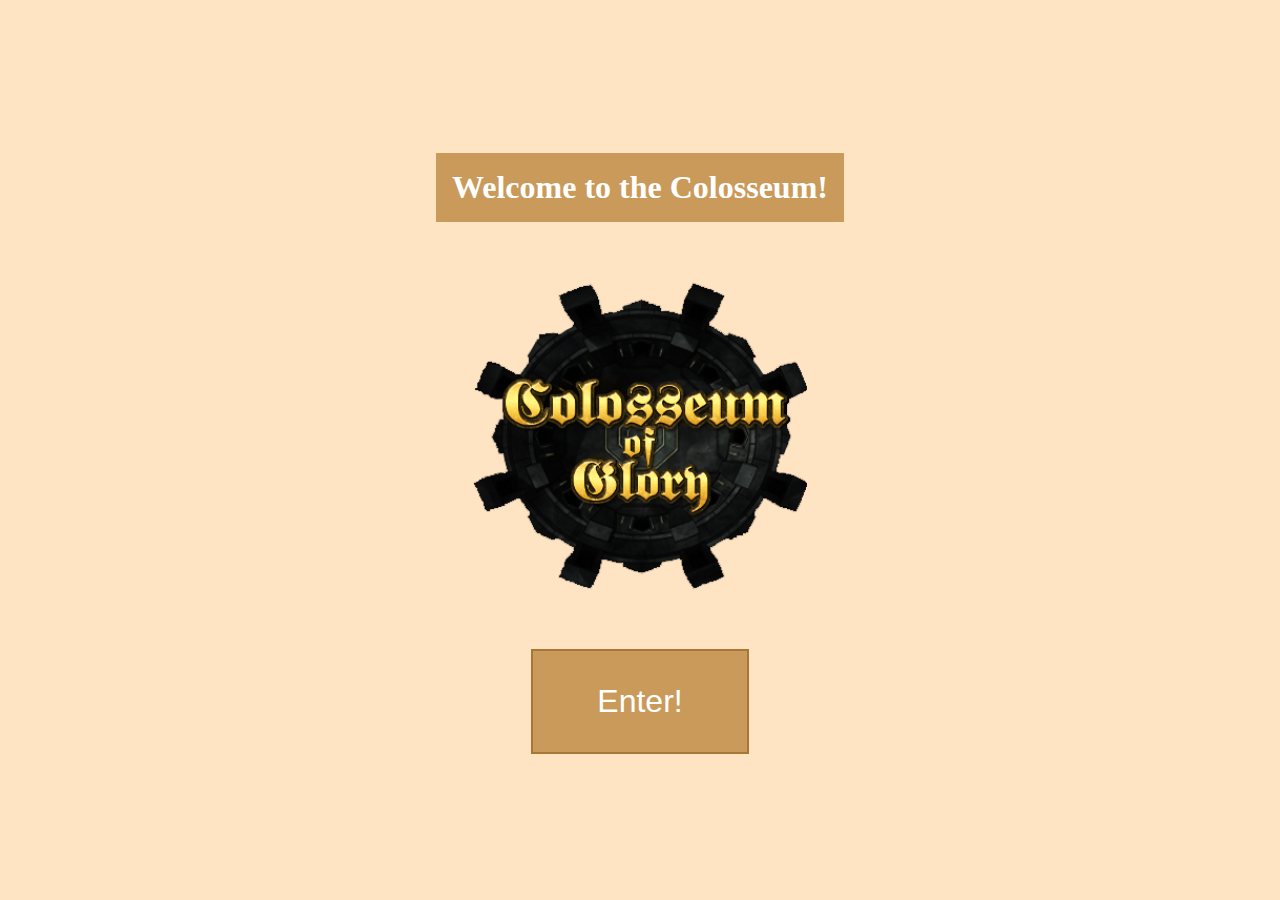
==== index.html @ f75a9bf2 "Add pages" ====
<html lang="en">
<head>
    <meta charset="UTF-8">
    <meta http-equiv="X-UA-Compatible" content="IE=edge">
    <meta name="viewport" content="width=device-width, initial-scale=1.0">
    <title>Colosseum of Glory</title>
    <link rel="stylesheet" href="css/style.css">
</head>
<body>
    <main>
        <div id="entry" class="container">
            <h1>Welcome to the Colosseum!</h1>
            <img id='coloseum' src="img/coloseum.png" alt="colosseum">
            <button id="enter">Enter!</button>
        </div>
        <div id="menu">
            <section class="character radius15">
                <div class="holder radius15">
                    <img src="img/sola/bodysola.png" alt="" id="body">
                    <img src="" alt="" id="hair">
                    <img src="" alt="" id="broom">
                    <img src="" alt="" id="dress">
                </div>
            </section>
            <div class="container">
                <a href="#">Play Game</a>
                <a href="inventory.html">Inventory</a>
                <a href="#">Shop</a>
            </div>
        </div>
    </main>
</body>
<script src="js/index.js"></script>
<script src="js/renderChar.js"></script>
</html>
---- css/style.css ----
body{
    margin: 0;
    padding: 0;
    overflow: hidden;
    background-color: bisque;
}

main{
    display: flex;
    justify-content: space-around;
    align-items: center;
    height: 100vh;
    width: 100%;
}

a{
    display: block;
    color: white;
    background-color: #a77738;
    padding: 2em 7.5em;
    margin: 0.5em;
    border-radius: 5%;
    text-decoration: none;
    text-align: center;
}

a:hover{
    background-color: #ca9a5a;
}

h1{
    background-color: #ca9a5a;
    color: white;
    padding: 0.5em;
    margin: 0.2em;
}

.col{
    flex-direction: row;
    justify-content: space-around;
    align-items: center;
}

#entry{
    display: flex;
    flex-direction: column;
    justify-content: center;
    align-items: center;
}

button{
    border: 2px solid #a77738;
    background-color: #ca9a5a;
    font-size: 2rem;
    color: white;
    padding: 1em 2em;

}

button:hover{
    background-color:#c98b3b;
}

.radius15{
    border-radius: 10%;
}

#coloseum{
    width: 100%;
}

#menu{
    display: none;
    flex-direction: row;
    justify-content: space-around;
    align-items: center;
    width: 100%;
}


/* ===============
     Inventory 
================*/


.character{
    position: relative;
    height: 80vh;
    width: 40vw;
    padding: 2.5em;
    display: flex;
    justify-content: center;
    align-items: center;
    background-color: burlywood;
}

.holder{
    width: 70%;
    height: 70%;
    position: relative;
    background-color: #ca9a5a;
    box-shadow: 5px 5px 5px rgba(0,0,0,0.5);
}

.holder img{
    position: absolute;
    width: 100%;
    height: 100%;
    top: 0;
    left: 0;
}

#back{
    top: 5%;
    left: 5%;
    position: absolute;
    border-radius: 50%;
    padding: 1em 1.5em;
}

.inventory{
    width: 45vw;
    height: 80vh;
    padding: 2.5em;
    background-color: burlywood;
    text-align: center;
}

.items{
    display: grid;
    grid-template-columns: repeat(8, 10%);
    grid-gap: 1em;
    padding: 1em;
    background-color: #ca9a5a;
    border-radius: 5%;
    justify-content: center;
}

.item-box{
    width: 5em;
    height: 5em;
    border: 1px solid #a77738;
    display: flex;
    justify-content: center;
    align-items: center;
}

.item-box:hover,
.item-box:focus
{
    background-color: rgb(245, 200, 146);
}

.item-box img{
    width: 100%;
}
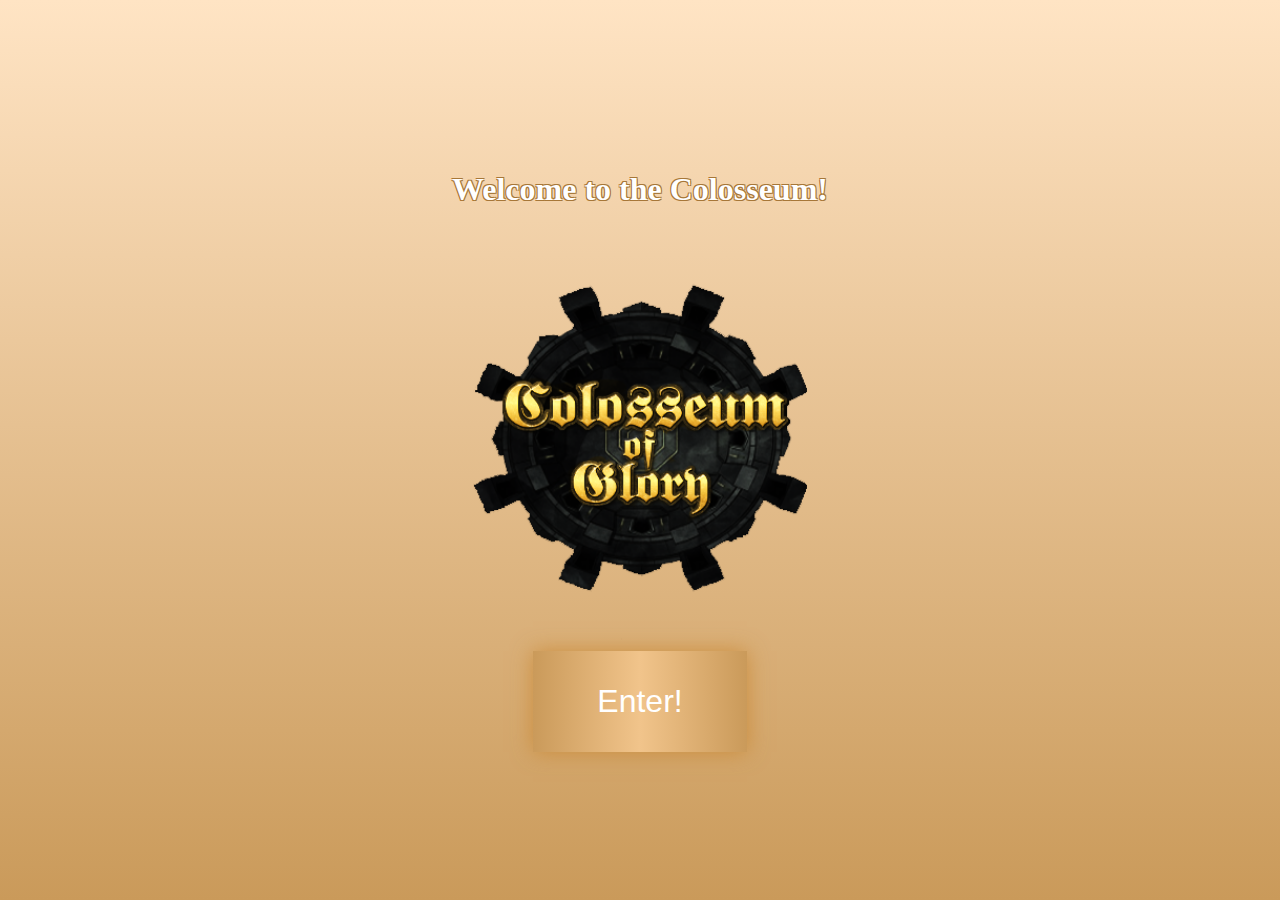
==== commit 1901af07: "Features" ====
--- a/index.html
+++ b/index.html
@@ -15,21 +15,26 @@
         </div>
         <div id="menu">
             <section class="character radius15">
+                <div id="cognitz"></div>
                 <div class="holder radius15">
-                    <img src="img/sola/bodysola.png" alt="" id="body">
+                    <img src="" alt="" id="body">
                     <img src="" alt="" id="hair">
                     <img src="" alt="" id="broom">
                     <img src="" alt="" id="dress">
                 </div>
             </section>
             <div class="container">
-                <a href="#">Play Game</a>
+                <a href="game.html">Game Demo</a>
                 <a href="inventory.html">Inventory</a>
-                <a href="#">Shop</a>
+                <a href="shop.html">Shop</a>
+                <button id="select-char">Select Character</button>
             </div>
         </div>
     </main>
+        <div id ="modal" class="modal">
+                <a id='brann-select' href="index.html"><img src="img/game/brann/brannport.png" alt=""></a>
+                <a id='sola-select' href="index.html"><img src="img/game/sola/solaport.png" alt=""></a>
+        </div>
 </body>
-<script src="js/index.js"></script>
-<script src="js/renderChar.js"></script>
+<script type="module" src="js/index.js"></script>
 </html>--- a/css/style.css
+++ b/css/style.css
@@ -2,7 +2,8 @@
     margin: 0;
     padding: 0;
     overflow: hidden;
-    background-color: bisque;
+    background-image: linear-gradient(bisque,#ca9a5a);
+    text-shadow: -1px -1px 0 #a77738, 1px -1px 0 #a77738, -1px 1px 0 #a77738, 1px 1px 0 #a77738;
 }
 
 main{
@@ -13,23 +14,28 @@
     width: 100%;
 }
 
-a{
+main a,
+#select-char{
     display: block;
     color: white;
-    background-color: #a77738;
+    background-image: linear-gradient(to right,#ca9a5a,#f1c48b,#ca9a5a);
+    box-shadow: 0px 0px 20px rgba(201, 135, 50, 0.8);
     padding: 2em 7.5em;
-    margin: 0.5em;
+    margin: 1.5rem 0.5em;
+    font-size: 1.5rem;
+    font-weight: 700;
     border-radius: 5%;
     text-decoration: none;
     text-align: center;
-}
-
-a:hover{
-    background-color: #ca9a5a;
+    text-shadow: -1px -1px 0 #a77738, 1px -1px 0 #a77738, -1px 1px 0 #a77738, 1px 1px 0 #a77738;
+    cursor: pointer;
+}
+
+#select-char{
+    font-weight: 300;
 }
 
 h1{
-    background-color: #ca9a5a;
     color: white;
     padding: 0.5em;
     margin: 0.2em;
@@ -49,16 +55,13 @@
 }
 
 button{
-    border: 2px solid #a77738;
-    background-color: #ca9a5a;
+    background-image: linear-gradient(to right,#ca9a5a,#f1c48b,#ca9a5a);
+    box-shadow: 0px 0px 20px rgba(201, 135, 50, 0.8);
+    border: none;
     font-size: 2rem;
     color: white;
     padding: 1em 2em;
 
-}
-
-button:hover{
-    background-color:#c98b3b;
 }
 
 .radius15{
@@ -91,15 +94,13 @@
     display: flex;
     justify-content: center;
     align-items: center;
-    background-color: burlywood;
+    box-shadow: 0px 0px 20px rgba(201, 135, 50, 0.8);
 }
 
 .holder{
     width: 70%;
     height: 70%;
     position: relative;
-    background-color: #ca9a5a;
-    box-shadow: 5px 5px 5px rgba(0,0,0,0.5);
 }
 
 .holder img{
@@ -108,22 +109,42 @@
     height: 100%;
     top: 0;
     left: 0;
+    animation: 3s sola ease-in-out infinite;
+    transform: translateX(-15px) rotateZ(-0deg);
 }
 
 #back{
+    font-size: 1rem;
     top: 5%;
     left: 5%;
     position: absolute;
     border-radius: 50%;
     padding: 1em 1.5em;
+    margin: 0.5em;
+}
+
+#cognitz{
+    display:flex;
+    top: 5%;
+    right: 5%;
+    position: absolute;
+    border-radius: 20%;
+    padding: 1em 1.5em;
+    background-image: linear-gradient(to bottom,#f8dcb8,#e6b16d,#f8dcb8);
+    color: white;
+}
+
+#cognitz img{
+    width: 1rem;
+    margin-left: 0.5em;
 }
 
 .inventory{
     width: 45vw;
     height: 80vh;
     padding: 2.5em;
-    background-color: burlywood;
     text-align: center;
+    box-shadow: 0px 0px 20px rgba(201, 135, 50, 0.8);
 }
 
 .items{
@@ -131,26 +152,210 @@
     grid-template-columns: repeat(8, 10%);
     grid-gap: 1em;
     padding: 1em;
-    background-color: #ca9a5a;
+    background-image: linear-gradient(to right,#ca9a5a ,bisque,#ca9a5a);
     border-radius: 5%;
     justify-content: center;
+    box-shadow: 0px 0px 20px rgba(201, 135, 50, 0.8);
 }
 
 .item-box{
-    width: 5em;
+    position: relative;
+    width: 100%;
     height: 5em;
     border: 1px solid #a77738;
     display: flex;
     justify-content: center;
     align-items: center;
+    background-image: linear-gradient(bisque,#ca9a5a);
+    cursor: pointer;
 }
 
 .item-box:hover,
-.item-box:focus
+.item-box:focus,
+.item-silouete:hover
 {
-    background-color: rgb(245, 200, 146);
+    background-image: linear-gradient(#e7a64c,#ecd1ae,#e7a64c);
 }
 
 .item-box img{
     width: 100%;
-}+}
+
+#body{
+    z-index: 1;
+}
+
+#hair{
+    z-index: 3;
+}
+
+#dress{
+    z-index: 2
+}
+#broom{
+    z-index: 0;
+}
+
+.dress{
+    margin-bottom: 45%;
+    transform: scale(1.5);
+}
+
+.hair{
+    margin-top: 30%;
+    margin-left: 20%;
+}
+
+.broom{
+    margin-bottom: 40%;
+}
+
+.cognit{
+    margin-left: 0.2rem;
+}
+
+.buyBtn{
+    position: absolute;
+    bottom: -15%;
+    font-size: 12px;
+    padding: 0.5rem 2rem;
+    display: flex;
+    justify-content: center;
+    background-image: linear-gradient(to right, bisque,#ca9a5a);
+    cursor: pointer;
+}
+
+button:hover,
+a:hover,
+.buyBtn:hover,
+#select-char:hover{
+    background-image: linear-gradient(#e7a64c,#ecd1ae,#e7a64c);
+}
+
+.h1-flexie{
+    display: flex;
+    justify-content: space-between;
+    align-items: center;
+    box-shadow: 0px 0px 20px rgba(201, 135, 50, 0.8);
+    background-image: linear-gradient(to right,bisque,#ca9a5a);
+    margin-bottom: 1em;
+    border-radius: 2%;
+}
+
+.holder-silouetes{
+    display: flex;
+    justify-content: space-around;
+    align-items: center;
+}
+
+.item-silouete{
+    color: white;
+    margin-right: 1.5em;
+    width: 3em;
+    height: 3em;
+    border: 1px solid #a77738;
+    display: flex;
+    justify-content: center;
+    align-items: center;
+    background-image: linear-gradient(bisque,#ca9a5a);
+    cursor: pointer;
+}
+
+.item-silouete img{
+    width: 100%;
+}
+
+.active-field{
+    background-image: linear-gradient(#e7a64c,#ecd1ae,#e7a64c);
+}
+
+
+.modal{
+    display: none;
+    position: absolute;
+    top: 0;
+    left: 0;
+    width: 100%;
+    height: 100vh;
+    justify-content: center;
+    align-items: center;
+    background-color: rgba(0,0,0,0.5);
+    opacity: 0;
+    z-index: 5;
+}
+
+.modal img{
+    width: 10em;
+    height: 10em;
+    margin: 1em;
+    border: 2px solid #a77738;
+}
+
+.modal img:hover{
+    opacity: 0.7;
+}
+
+@keyframes modal {
+    0%{
+        opacity: 0;
+    }
+    100%{
+        opacity: 1;
+    }
+}
+
+@keyframes sola{
+  0%{
+    transform: translateX(-15px) rotateZ(-0deg);
+  }
+  50%{
+    transform: translateX(15px) rotateZ(2deg);
+  }
+  100%{
+    ransform: translateX(-15px) rotateZ(-0deg);
+  }
+}
+
+@media (max-width: 1000px) {
+    body{
+        font-size: 0.5rem;
+    }
+    #entry{
+        flex-direction: row;
+    }
+    #coloseum{
+        width: 40%;
+    }
+    .items{
+        grid-gap: 0.5em;
+    }
+    .item-box{
+        height: 3em;
+    }
+    .item-box:hover > .buyBtn{
+        display: flex;
+    }
+    .buyBtn{
+        font-size: 8px;
+        padding: 0.2em 0.5em;
+        bottom: -30%;
+        display: none;
+    }
+    .buyBtn img{
+        width: 1em;
+    }
+    button{
+        font-size: 1.5rem;
+    }
+    .dress{
+        transform: scale(1);
+        margin-bottom: 25%;
+    }
+    main a,
+    #select-char{
+        font-size: 0.6rem;
+    }
+    #back{
+        font-size: 0.5rem;
+    }
+}
